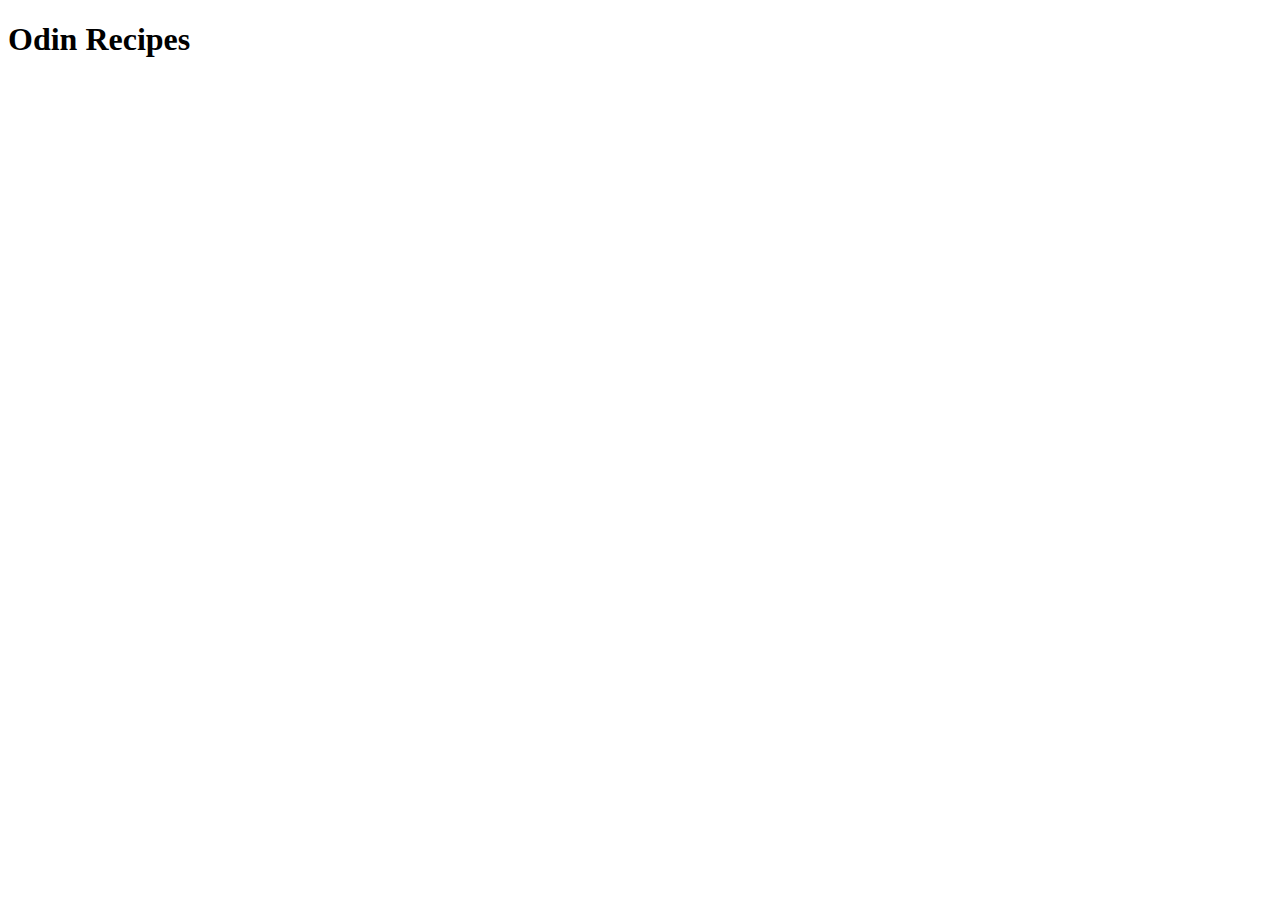
==== index.html @ f294c36e "Init project" ====
<!DOCTYPE html>
<html lang="en">
<head>
    <meta charset="UTF-8">
    <meta name="viewport" content="width=device-width, initial-scale=1.0">
    <title>Odin Recipes</title>
</head>
<body>
    <h1>Odin Recipes</h1>
</body>
</html>
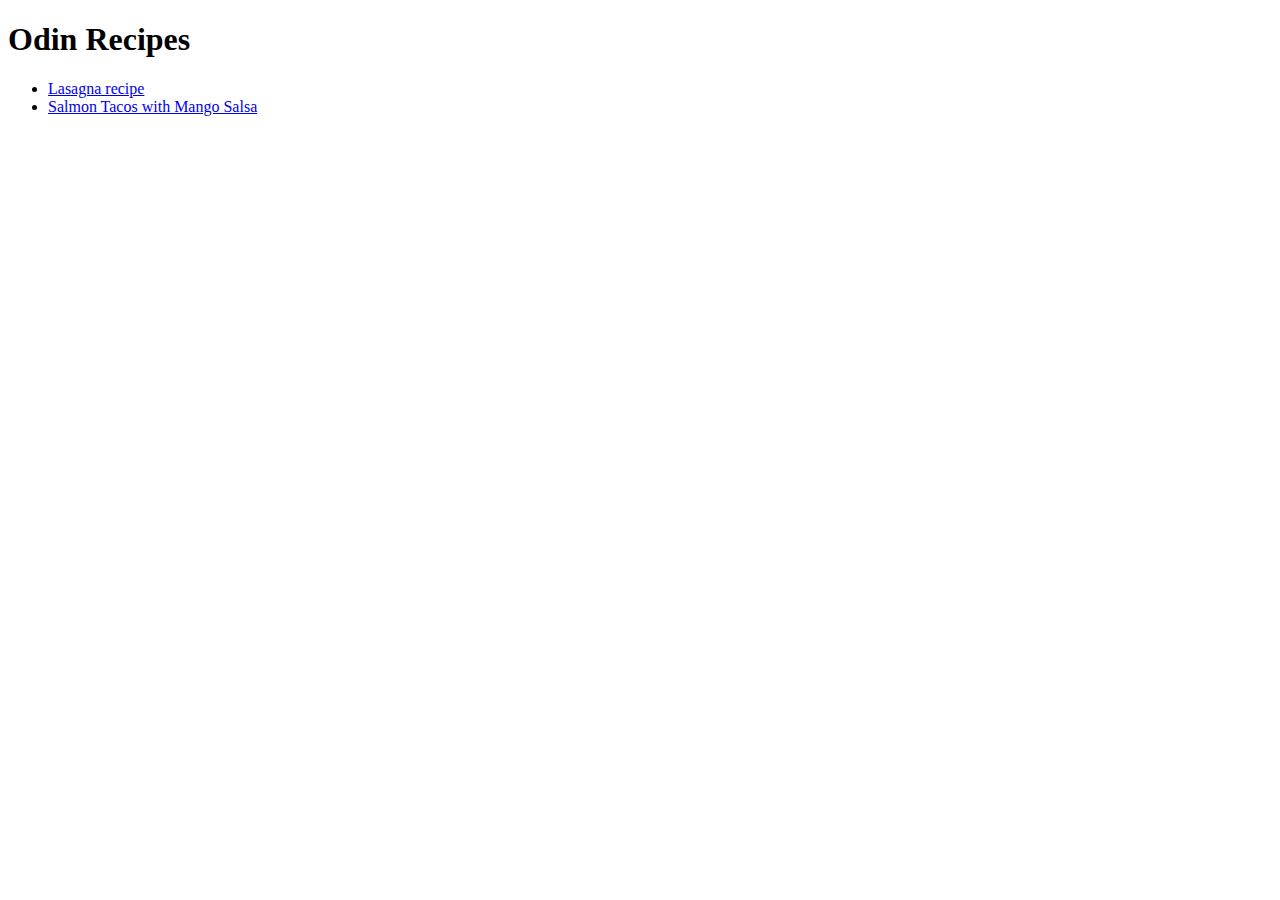
==== commit 26379c54: "Add salmon taco recipe boilerplate" ====
--- a/index.html
+++ b/index.html
@@ -7,5 +7,10 @@
 </head>
 <body>
     <h1>Odin Recipes</h1>
+
+    <ul>
+        <li><a href="./recipes/lasagna.html">Lasagna recipe</a></li>
+        <li><a href="./recipes/salmon_tacos.html">Salmon Tacos with Mango Salsa</a></li>
+    </ul>
 </body>
 </html>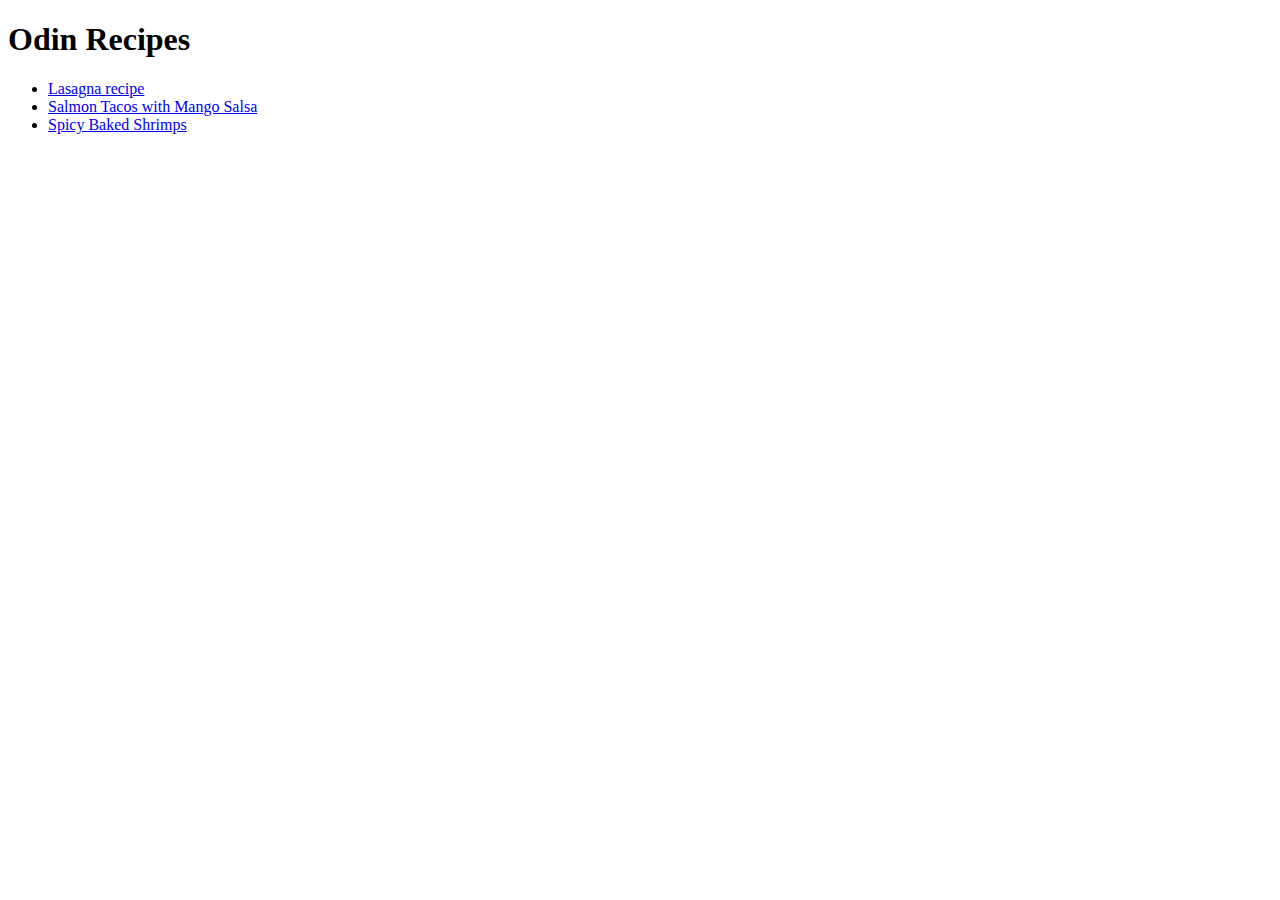
==== commit f14a75ac: "Add spicy baked shrimps recipe boilerplate code" ====
--- a/index.html
+++ b/index.html
@@ -11,6 +11,7 @@
     <ul>
         <li><a href="./recipes/lasagna.html">Lasagna recipe</a></li>
         <li><a href="./recipes/salmon_tacos.html">Salmon Tacos with Mango Salsa</a></li>
+        <li><a href="./recipes/spicy_baked_shrimps.html">Spicy Baked Shrimps</a></li>
     </ul>
 </body>
 </html>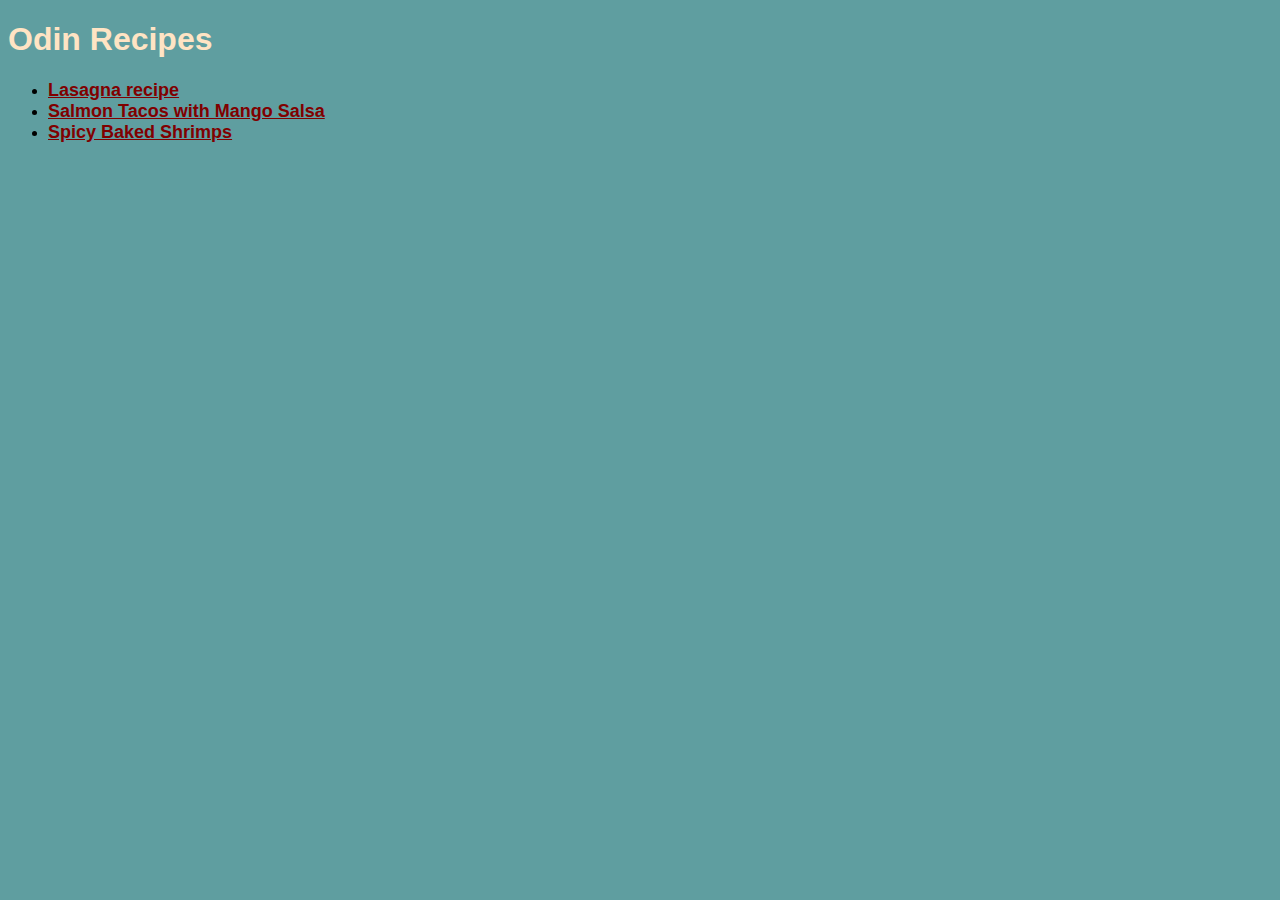
==== commit 3bc141ad: "Add styles for the homepage" ====
--- a/index.html
+++ b/index.html
@@ -3,15 +3,16 @@
 <head>
     <meta charset="UTF-8">
     <meta name="viewport" content="width=device-width, initial-scale=1.0">
+    <link rel="stylesheet" href="./css/styles.css">
     <title>Odin Recipes</title>
 </head>
 <body>
-    <h1>Odin Recipes</h1>
+    <h1 class="page-heading">Odin Recipes</h1>
 
-    <ul>
-        <li><a href="./recipes/lasagna.html">Lasagna recipe</a></li>
-        <li><a href="./recipes/salmon_tacos.html">Salmon Tacos with Mango Salsa</a></li>
-        <li><a href="./recipes/spicy_baked_shrimps.html">Spicy Baked Shrimps</a></li>
+    <ul class="recipe-list">
+        <li ><a class="recipe-link" href="./recipes/lasagna.html">Lasagna recipe</a></li>
+        <li ><a class="recipe-link" href="./recipes/salmon_tacos.html">Salmon Tacos with Mango Salsa</a></li>
+        <li ><a class="recipe-link" href="./recipes/spicy_baked_shrimps.html">Spicy Baked Shrimps</a></li>
     </ul>
 </body>
 </html>--- a/css/styles.css
+++ b/css/styles.css
@@ -0,0 +1,14 @@
+body {
+    background-color:cadetblue;
+    font-family: Verdana, Geneva, sans-serif;
+}
+
+.page-heading {
+    color:bisque;
+}
+
+.recipe-link {
+    color:maroon;
+    font-size: 18px;
+    font-weight: 600;
+}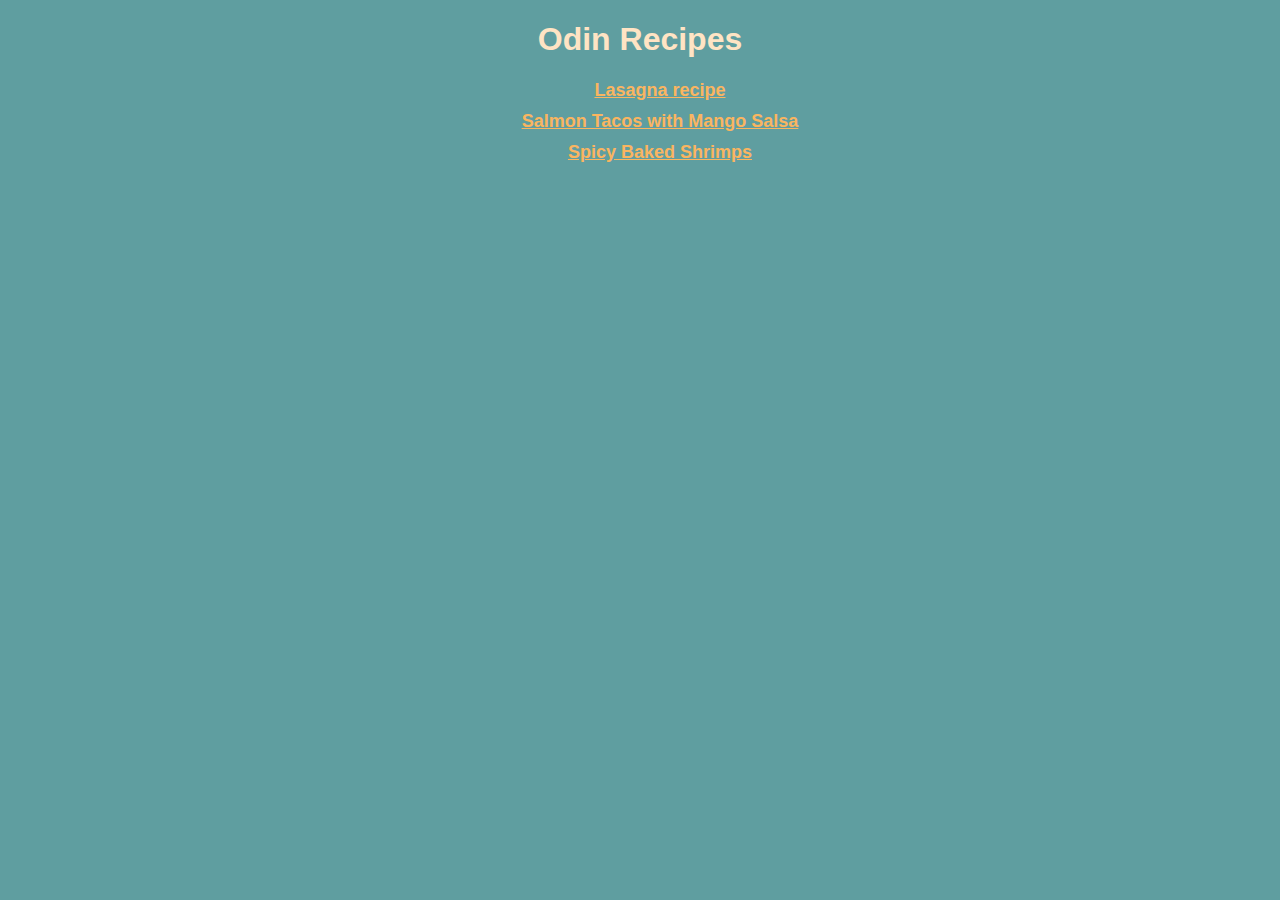
==== commit 2f416302: "Center horizontally the contents of the homepage" ====
--- a/index.html
+++ b/index.html
@@ -7,12 +7,15 @@
     <title>Odin Recipes</title>
 </head>
 <body>
-    <h1 class="page-heading">Odin Recipes</h1>
+    <div class="container">
+        <h1 class="page-heading">Odin Recipes</h1>
 
-    <ul class="recipe-list">
-        <li ><a class="recipe-link" href="./recipes/lasagna.html">Lasagna recipe</a></li>
-        <li ><a class="recipe-link" href="./recipes/salmon_tacos.html">Salmon Tacos with Mango Salsa</a></li>
-        <li ><a class="recipe-link" href="./recipes/spicy_baked_shrimps.html">Spicy Baked Shrimps</a></li>
-    </ul>
+        <ul class="recipe-list">
+            <li class="recipe-item"><a href="./recipes/lasagna.html">Lasagna recipe</a></li>
+            <li class="recipe-item"><a href="./recipes/salmon_tacos.html">Salmon Tacos with Mango Salsa</a></li>
+            <li class="recipe-item"><a href="./recipes/spicy_baked_shrimps.html">Spicy Baked Shrimps</a></li>
+        </ul>
+    </div>
+
 </body>
 </html>--- a/css/styles.css
+++ b/css/styles.css
@@ -1,14 +1,58 @@
 body {
     background-color:cadetblue;
     font-family: Verdana, Geneva, sans-serif;
+}
+
+.container {
+    width: 80%;
+    text-align: center;
+    margin: 0 auto;
 }
 
 .page-heading {
     color:bisque;
 }
 
-.recipe-link {
-    color:maroon;
+.recipe-item {
     font-size: 18px;
     font-weight: 600;
+    margin-bottom: 10px;
+}
+
+.cooked-recipe-image {
+    width: 500;
+    height: auto;
+}
+
+h2,
+.recipe-item {
+    color:rgb(250, 181, 96);
+}
+
+p {
+    font-size: 20px;
+    color: rgb(229, 229, 229);
+}
+
+ol li,
+h3,
+h4 {
+    color:rgb(228, 186, 137);
+}
+
+h4 {
+    font-size: 20px;
+}
+
+.step-image {
+    width: 600px;
+    height: auto;
+}
+
+ul > li {
+    list-style: none;
+}
+
+li > a {
+    color: inherit;
 }